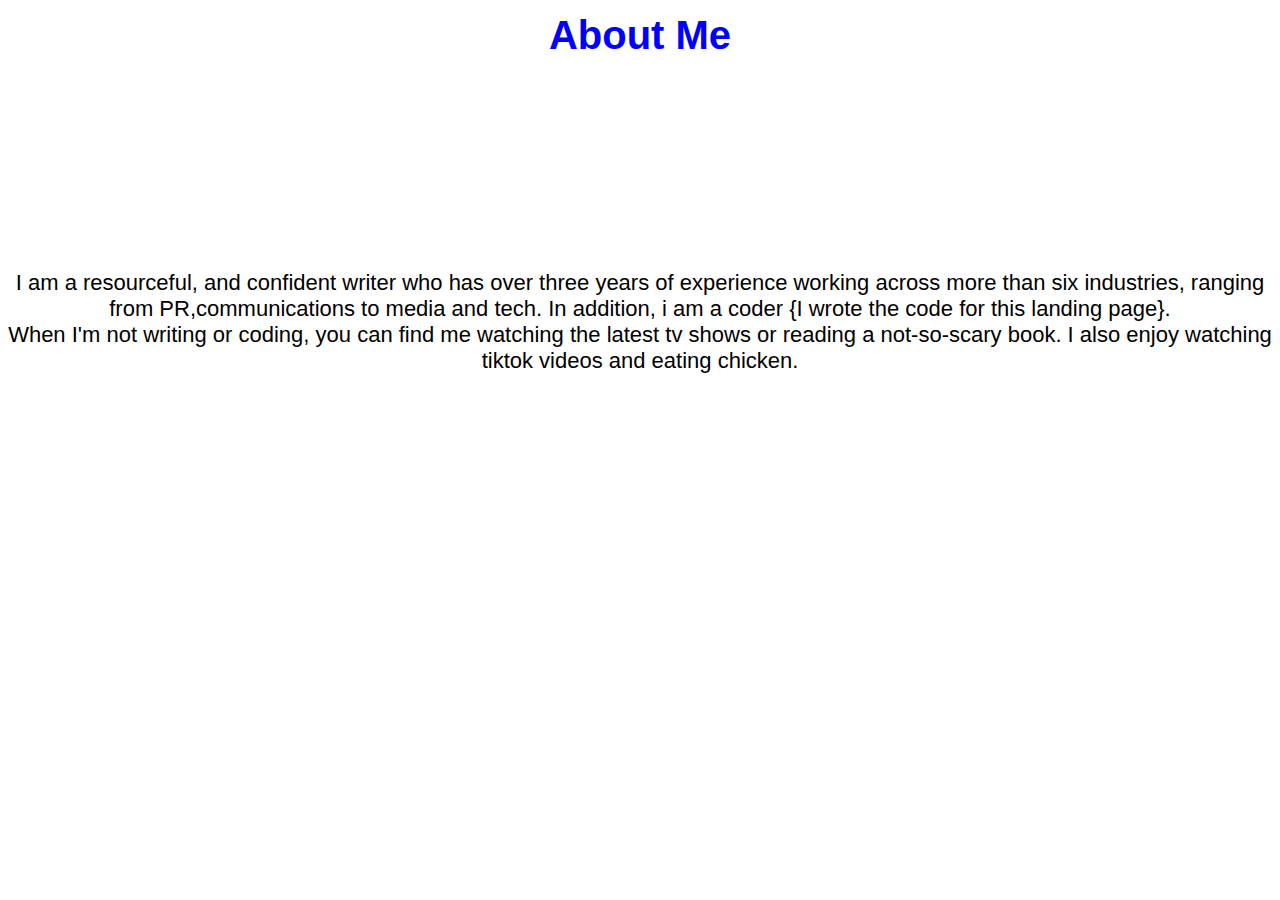
==== portfolioabout.html @ ad45ca2f "Add files via upload" ====
<!DOCTYPE html>
<html lang="en">
<head>
    <meta charset="UTF-8">
    <meta http-equiv="X-UA-Compatible" content="IE=edge">
    <meta name="viewport" content="width=device-width, initial-scale=1.0">
    <title>About Me</title>
    <link rel="stylesheet" href="portfolio.css">
</head>
<body>
    <section class="about1">
    <h1>About Me </h1>
</section>

<section class="about2">
    <p> I am a resourceful, and confident writer who has over three years of experience
        working across more than six industries, ranging from PR,communications to media and tech. 
        In addition, i am a coder {I wrote the code for this landing page}. <br>
        When I'm not writing or coding, you can find me watching the latest tv shows or reading a not-so-scary book. 
        I also enjoy watching tiktok videos and eating chicken.
    </p>
</section>
</body>
</html>
---- portfolio.css ----
:root{
    --black: rgb(8, 8, 8);
    --white:rgb(255, 255, 255);
  
}
*{
font-family: arial;
    outline: none;
    text-decoration: none;
    padding: 0;
    margin: 0;
    box-sizing: border-box;
}

html{
    font-size: 52.5%;
    overflow-x: hidden;
}
section{
    min-height: 30vh;
}
header{
    text-align: center;
}
header h1{
    font-size: 40px;
}
.top{
    text-align: center;
}
.top img{
    width: 200px;
    height: 200px;
    border-radius: 50%;
}
.buttons{
    display: flex;
    flex-direction: column;
    gap: 2rem;
   align-items: center;
   justify-content: center;
}
.btn{
background-color: black;
color: white;
    text-align: center;
    width: 180px;
    height: 40px;
    padding: 8px;
  
}
.btn:hover{
    color: black;
    background-color: blue;
}
.buttons a{
    font-size: 14px;
}

.testheader h1{
    color: blue;
font-size: 40px;
padding: 13px;
text-align: center;
}
.test1{
    display: flex;
    flex-direction: column;
   gap: 4rem;
  align-items: center;
  justify-content: center;
  padding: 8px;
}
.test2{
    display: flex;
    flex-direction: column;
    gap: 4rem;
    align-items: center;
    justify-content: center;
    padding: 16px;
}

.nizzle h4{
    font-size: 14px;
    text-align: center;
}
.nizzle p{
    color: white;
    font-size: 14px;
}
.nizzleimg{
    text-align: center;
}
.nizzleimg img{
width: 100px;
height: 100px;
border-radius: 50%;
}
.box{
    background-color: blue;
    text-align: center;
    width: 300px;
    height: auto;
    padding: 14px 14px;
    border-radius:4rem;
   
}


.about1 h1{
font-size: 40px;
text-align: center;
padding: 13px;
color: blue;
}
.about2 p{
    text-align: center;
    font-size: 22px;
    font-family: helvetica;
}

.work1{
    display: flex;
  padding: 16px;
    gap: 4rem;
}

.container-img{
    text-align: center;
    padding: 10px;
}
.container-img img{
    width: 280px;
    height: 260px;
}
.container-btn{
    background-color: black;
    border: 1px solid white;
    width: 100px;
    height: 30px;
    padding: 5px 5px;
    text-align: center;
    margin-inline: 12rem;
  
}
.container-btn a{
font-size: 14px;
color: white;

}
.container-btn:hover{
background-color:blue;
color: black;
}
.contact{
    display: flex;
    align-items: center;
    justify-content: center;
    padding: 40px;
}
.contact p{
    font-size: 14px;
}
@media  screen and (max-width:600px) {
    .work1{
        display: flex;
      padding: 16px;
        gap: 4rem;
        flex-direction: column;
    }
    .testimonials{
        display: flex;
        gap: 14rem;
    align-items: center;
    justify-content: center;
    flex-direction: column;
    }
    
}
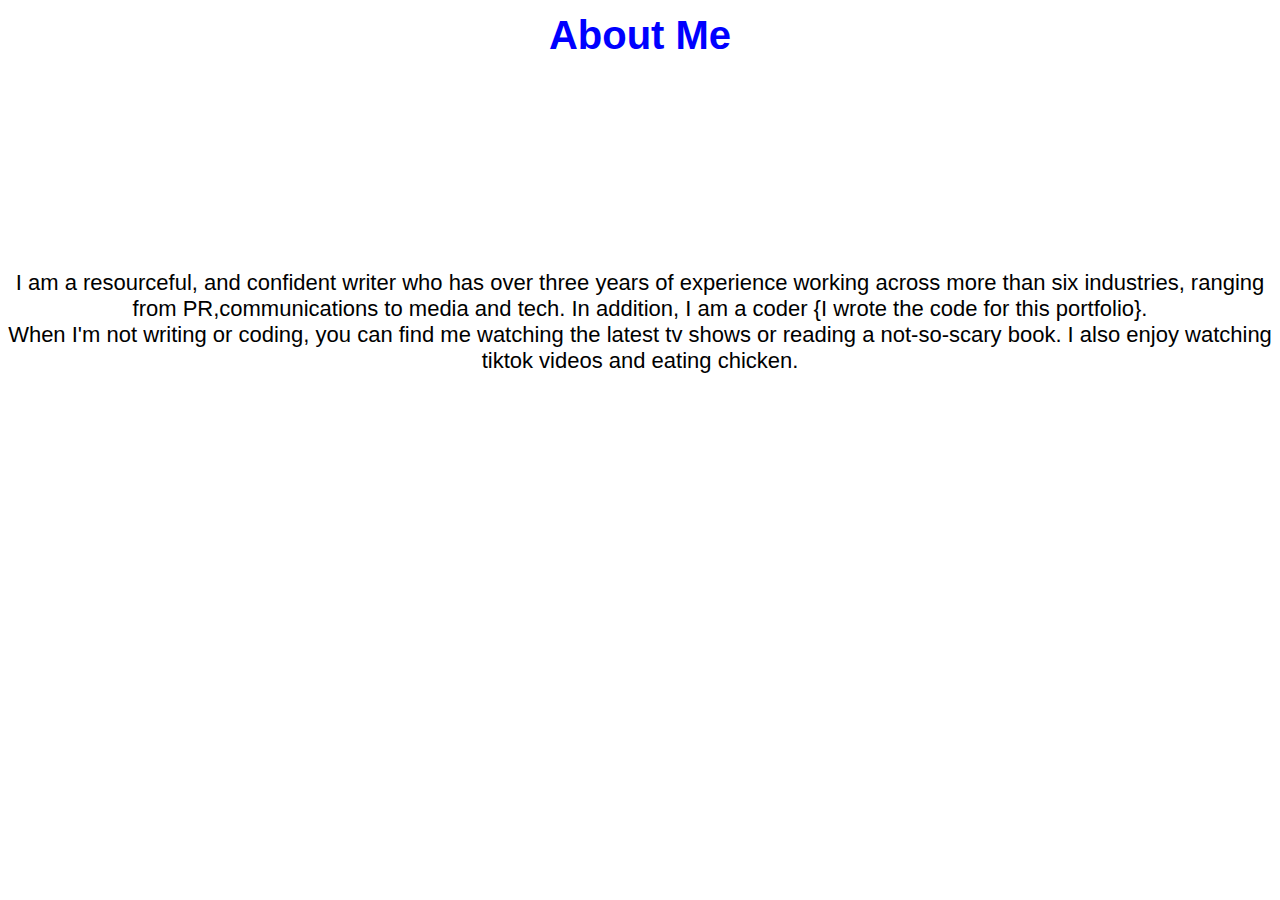
==== commit bfa4a53d: "Update portfolioabout.html" ====
--- a/portfolioabout.html
+++ b/portfolioabout.html
@@ -15,10 +15,10 @@
 <section class="about2">
     <p> I am a resourceful, and confident writer who has over three years of experience
         working across more than six industries, ranging from PR,communications to media and tech. 
-        In addition, i am a coder {I wrote the code for this landing page}. <br>
+        In addition, I am a coder {I wrote the code for this portfolio}. <br>
         When I'm not writing or coding, you can find me watching the latest tv shows or reading a not-so-scary book. 
         I also enjoy watching tiktok videos and eating chicken.
     </p>
 </section>
 </body>
-</html>+</html>
